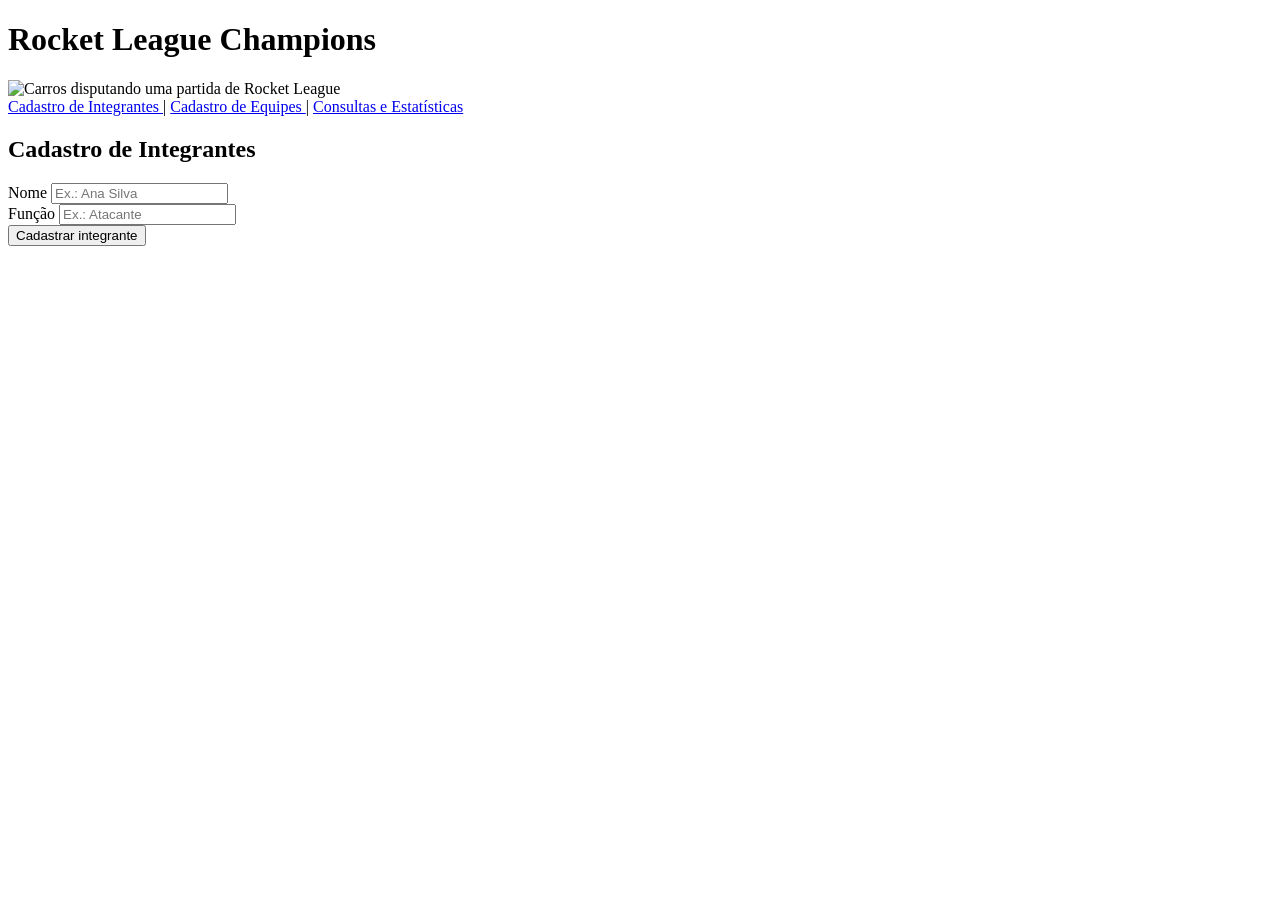
==== src/main/resources/static/index.html @ 13753cb2 "Implementando arquivos estaticos do frontend - versão 1.0" ====
<!DOCTYPE html>
<html lang="pt-BR">
<head>
    <meta charset="UTF-8">
    <meta name="viewport" content="width=device-width, initial-scale=1.0">

    <title>Rocket League Champions</title>

    <link rel="preconnect" href="https://fonts.googleapis.com">
    <link rel="preconnect" href="https://fonts.gstatic.com" crossorigin>

    <link
            href="https://fonts.googleapis.com/css2?family=Fredoka:wght@500;600;700&display=swap"
            rel="stylesheet"
    >

    <link rel="stylesheet" href="/css/style.css">
</head>

<body>
<div class="app-container">

    <header class="cabecalho">
        <h1>Rocket League Champions</h1>
    </header>

    <div class="banner">
        <img
                src="/images/Banner%20Rocket%20League.jpg"
                alt="Carros disputando uma partida de Rocket League"
        >
    </div>

    <nav class="menu-principal" aria-label="Navegação principal">

        <a href="#integrantes"
           class="ativo"
           data-tela="integrantes">
            Cadastro de Integrantes
        </a>

        <span class="separador">|</span>

        <a href="#equipes"
           data-tela="equipes">
            Cadastro de Equipes
        </a>

        <span class="separador">|</span>

        <a href="#consultas"
           data-tela="consultas">
            Consultas e Estatísticas
        </a>

    </nav>

    <main class="conteudo">
        <section id="secao-integrantes" class="secao-tela">

            <div class="painel-formulario">

                <h2>Cadastro de Integrantes</h2>

                <form id="formIntegrante">

                    <div class="campo">
                        <label for="nomeIntegrante">Nome</label>

                        <input
                                type="text"
                                id="nomeIntegrante"
                                maxlength="100"
                                placeholder="Ex.: Ana Silva"
                                required
                        >
                    </div>

                    <div class="campo">
                        <label for="funcaoIntegrante">Função</label>

                        <input
                                type="text"
                                id="funcaoIntegrante"
                                maxlength="100"
                                placeholder="Ex.: Atacante"
                                required
                        >
                    </div>

                    <button class="botao-principal" type="submit">
                        Cadastrar integrante
                    </button>

                    <p id="mensagemIntegrante"
                       class="mensagem"
                       role="status"
                       aria-live="polite">
                    </p>

                </form>
            </div>
        </section>

        <section id="secao-equipes"
                 class="secao-tela"
                 hidden>

            <div class="painel-formulario">

                <h2>Cadastro de Equipes</h2>

                <form id="formTime">

                    <div class="campo">
                        <label for="nomeDoClube">Nome do clube</label>

                        <input
                                type="text"
                                id="nomeDoClube"
                                maxlength="100"
                                placeholder="Ex.: Falcons"
                                required
                        >
                    </div>

                    <div class="campo">
                        <label for="dataTime">Data da escalação</label>

                        <input
                                type="date"
                                id="dataTime"
                                required
                        >
                    </div>

                    <fieldset class="grupo-integrantes">

                        <legend>Integrantes da equipe</legend>

                        <p class="texto-auxiliar">
                            Marque pelo menos um integrante cadastrado.
                        </p>

                        <div id="listaIntegrantes"
                             class="lista-integrantes"
                             aria-live="polite">

                            <p class="estado-lista">
                                Carregando integrantes...
                            </p>

                        </div>

                    </fieldset>

                    <button class="botao-principal" type="submit">
                        Cadastrar equipe
                    </button>

                    <p id="mensagemTime"
                       class="mensagem"
                       role="status"
                       aria-live="polite">
                    </p>

                </form>
            </div>
        </section>

        <!-- CONSULTAS -->
        <section id="secao-consultas"
                 class="secao-tela"
                 hidden>

            <div class="painel-formulario">

                <h2>Consultas e Estatísticas</h2>

                <p>
                    As telas de consulta poderão ser adicionadas aqui
                    depois dos cadastros.
                </p>

            </div>
        </section>

    </main>
</div>

<script src="/js/app.js" defer></script>
</body>
</html>
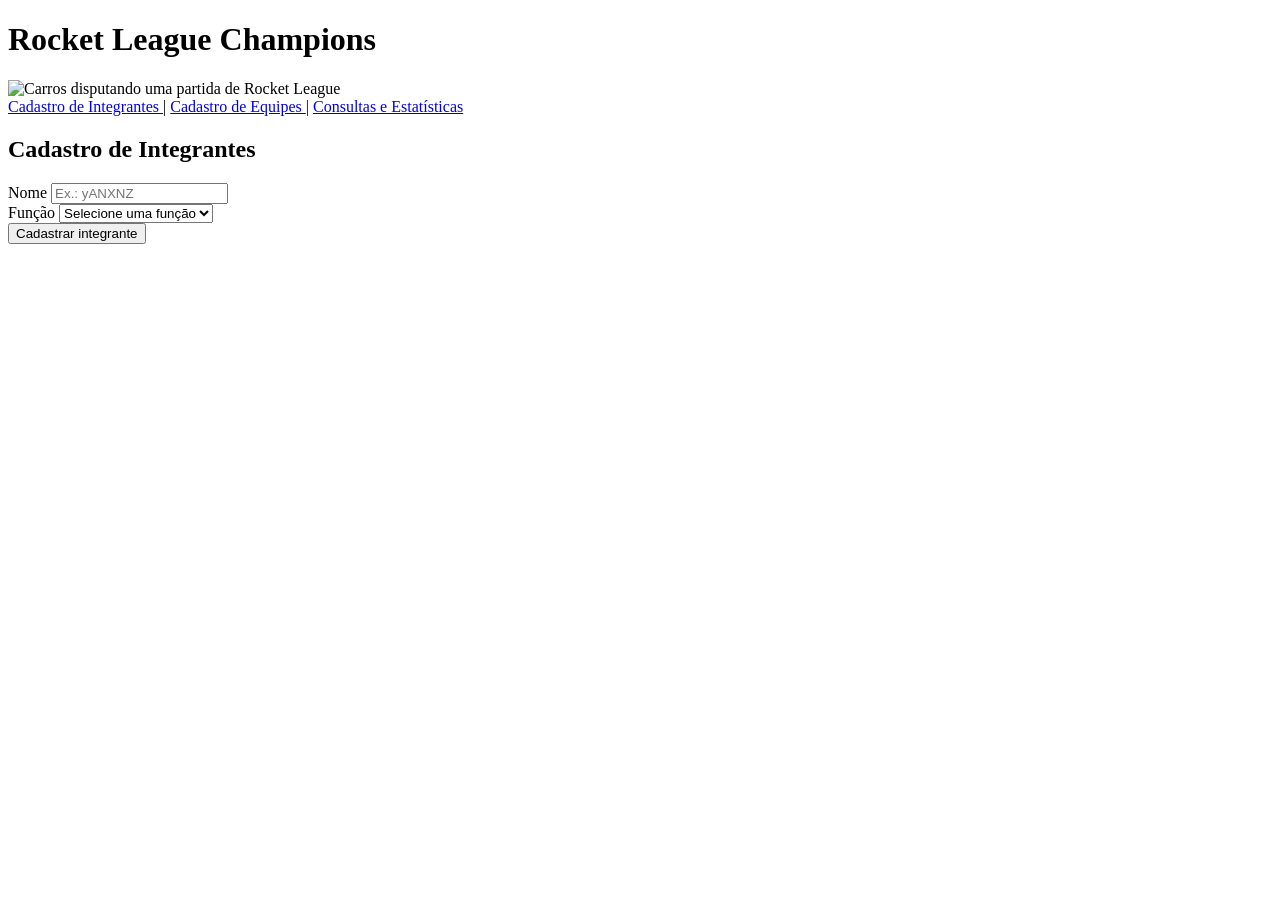
==== commit c184570d: "Ajustando regras de negócio - Funções predefinidas - validação no Service" ====
--- a/src/main/resources/static/index.html
+++ b/src/main/resources/static/index.html
@@ -71,7 +71,7 @@
                                 type="text"
                                 id="nomeIntegrante"
                                 maxlength="100"
-                                placeholder="Ex.: Ana Silva"
+                                placeholder="Ex.: yANXNZ"
                                 required
                         >
                     </div>
@@ -79,13 +79,12 @@
                     <div class="campo">
                         <label for="funcaoIntegrante">Função</label>
 
-                        <input
-                                type="text"
-                                id="funcaoIntegrante"
-                                maxlength="100"
-                                placeholder="Ex.: Atacante"
-                                required
-                        >
+                        <select id="funcaoIntegrante" required>
+                            <option value="">Selecione uma função</option>
+                            <option value="ATACANTE">Atacante</option>
+                            <option value="GOLEIRO">Goleiro</option>
+                            <option value="MEIA">Meia</option>
+                        </select>
                     </div>
 
                     <button class="botao-principal" type="submit">
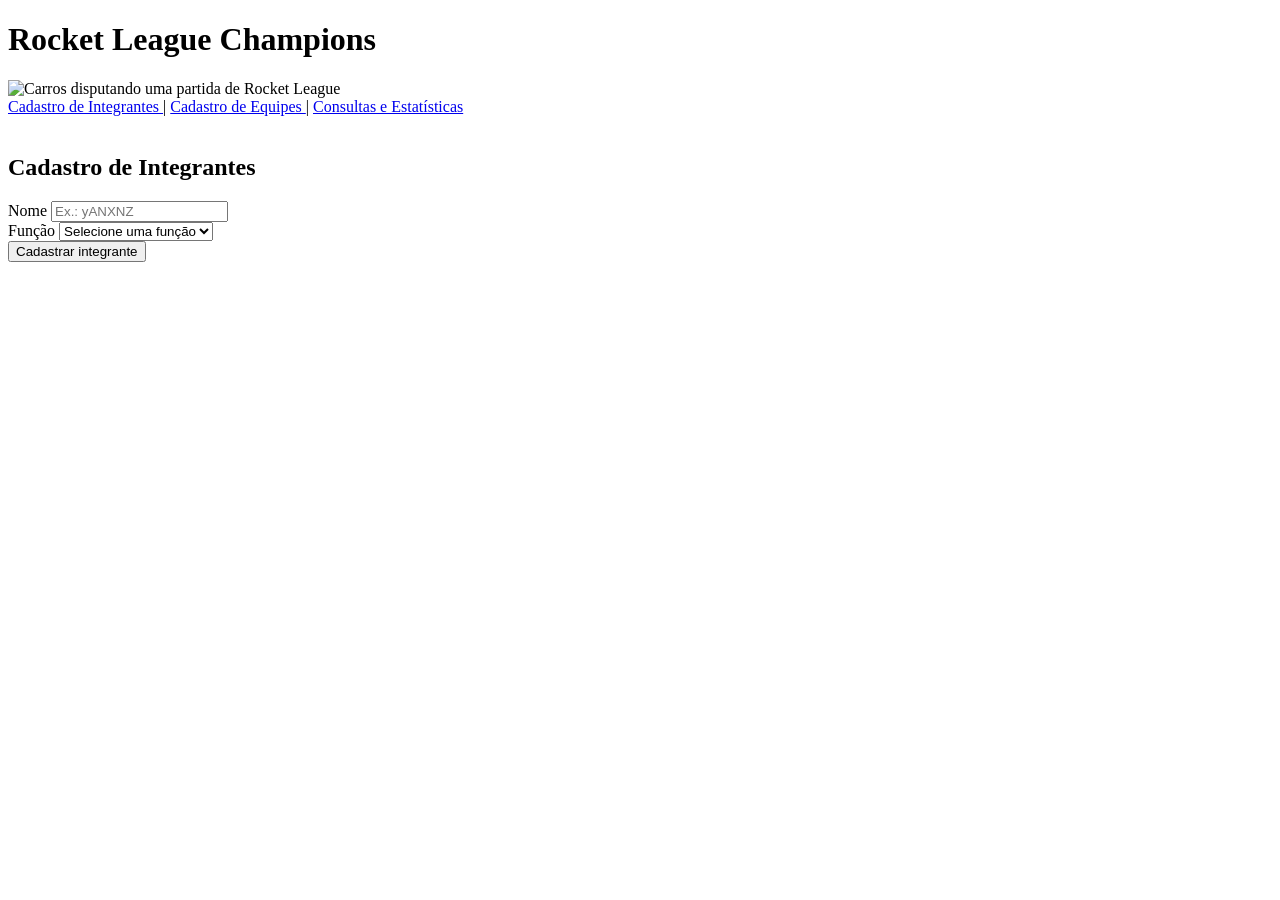
==== commit 1790851b: "Ajustando Layout e Mapeando endpoint consultaTimeDaData no Frontend" ====
--- a/src/main/resources/static/index.html
+++ b/src/main/resources/static/index.html
@@ -1,5 +1,6 @@
 <!DOCTYPE html>
 <html lang="pt-BR">
+
 <head>
     <meta charset="UTF-8">
     <meta name="viewport" content="width=device-width, initial-scale=1.0">
@@ -9,184 +10,349 @@
     <link rel="preconnect" href="https://fonts.googleapis.com">
     <link rel="preconnect" href="https://fonts.gstatic.com" crossorigin>
 
-    <link
-            href="https://fonts.googleapis.com/css2?family=Fredoka:wght@500;600;700&display=swap"
-            rel="stylesheet"
-    >
+    <link href="https://fonts.googleapis.com/css2?family=Russo+One&display=swap" rel="stylesheet">
 
     <link rel="stylesheet" href="/css/style.css">
 </head>
 
 <body>
-<div class="app-container">
-
-    <header class="cabecalho">
-        <h1>Rocket League Champions</h1>
-    </header>
-
-    <div class="banner">
-        <img
-                src="/images/Banner%20Rocket%20League.jpg"
-                alt="Carros disputando uma partida de Rocket League"
-        >
+    <div class="app-container">
+
+        <header class="cabecalho">
+            <h1>Rocket League Champions</h1>
+        </header>
+
+        <div class="banner">
+            <img src="/images/Banner%20Rocket%20League.jpg" alt="Carros disputando uma partida de Rocket League">
+        </div>
+
+        <nav class="menu-principal" aria-label="Navegação principal">
+
+            <a href="#integrantes" class="ativo" data-tela="integrantes">
+                Cadastro de Integrantes
+            </a>
+
+            <span class="separador">|</span>
+
+            <a href="#equipes" data-tela="equipes">
+                Cadastro de Equipes
+            </a>
+
+            <span class="separador">|</span>
+
+            <a href="#consultas" data-tela="consultas">
+                Consultas e Estatísticas
+            </a>
+
+        </nav>
+
+        <main class="conteudo">
+            <section id="secao-integrantes" class="secao-tela">
+
+                <div class="painel-formulario">
+
+                    <img src="/images/octane-laranja-equipe-laranja.png" alt="" class="decoracao-octane"
+                        aria-hidden="true">
+
+                    <h2>Cadastro de Integrantes</h2>
+
+                    <form id="formIntegrante">
+
+                        <div class="campo">
+                            <label for="nomeIntegrante">Nome</label>
+
+                            <input type="text" id="nomeIntegrante" maxlength="100" placeholder="Ex.: yANXNZ"
+                                required>
+                        </div>
+
+                        <div class="campo">
+                            <label for="funcaoIntegrante">Função</label>
+
+                            <select id="funcaoIntegrante" required>
+                                <option value="">Selecione uma função</option>
+                                <option value="ATACANTE">Atacante</option>
+                                <option value="GOLEIRO">Goleiro</option>
+                                <option value="MEIA">Meia</option>
+                            </select>
+                        </div>
+
+                        <button class="botao-principal" type="submit">
+                            Cadastrar integrante
+                        </button>
+
+                        <p id="mensagemIntegrante" class="mensagem" role="status" aria-live="polite">
+                        </p>
+
+                    </form>
+                </div>
+            </section>
+
+            <section id="secao-equipes" class="secao-tela" hidden>
+
+                <div class="painel-formulario">
+
+                    <img src="/images/octane-laranja-equipe-laranja.png" alt="" class="decoracao-octane"
+                        aria-hidden="true">
+
+                    <h2>Cadastro de Equipes</h2>
+
+                    <form id="formTime">
+
+                        <div class="campo">
+                            <label for="nomeDoClube">Nome do clube</label>
+
+                            <input type="text" id="nomeDoClube" maxlength="100" placeholder="Ex.: G2" required>
+                        </div>
+
+                        <div class="campo">
+                            <label for="dataTime">Data da escalação</label>
+
+                            <input type="date" id="dataTime" required>
+                        </div>
+
+                        <fieldset class="grupo-integrantes">
+
+                            <legend>Integrantes da equipe</legend>
+
+                            <p class="texto-auxiliar">
+                                Escolha os integrantes que farão parte da equipe.
+                            </p>
+
+                            <div class="campo campo-integrante">
+                                <label for="selectIntegrante">
+                                    Adicionar integrante
+                                </label>
+
+                                <select id="selectIntegrante" disabled>
+                                    <option value="">
+                                        Carregando integrantes...
+                                    </option>
+                                </select>
+                            </div>
+
+                            <div class="lista-selecionados">
+
+                                <div class="cabecalho-selecionados">
+                                    <span>Nome</span>
+                                    <span>Função</span>
+                                    <span aria-hidden="true"></span>
+                                </div>
+
+                                <div id="integrantesSelecionados" class="integrantes-selecionados" aria-live="polite">
+                                    <p class="estado-lista">
+                                        Nenhum integrante selecionado.
+                                    </p>
+                                </div>
+
+                            </div>
+
+                        </fieldset>
+
+                        <button class="botao-principal" type="submit">
+                            Cadastrar equipe
+                        </button>
+
+                        <p id="mensagemTime" class="mensagem" role="status" aria-live="polite">
+                        </p>
+
+                    </form>
+                </div>
+            </section>
+
+            <section id="secao-consultas" class="secao-tela" hidden>
+
+                <div class="painel-consultas">
+
+                    <h2>Consultas e Estatísticas</h2>
+
+                    <div class="grade-consultas">
+
+                        <div class="cartao-consulta">
+                            <h3>Integrante mais usado</h3>
+
+                            <div class="filtro-datas">
+                                <div class="campo-data">
+                                    <label for="dataInicialIntegranteMaisUsado">Data inicial</label>
+                                    <input type="date" id="dataInicialIntegranteMaisUsado">
+                                </div>
+                                <div class="campo-data">
+                                    <label for="dataFinalIntegranteMaisUsado">Data final</label>
+                                    <input type="date" id="dataFinalIntegranteMaisUsado">
+                                </div>
+                            </div>
+
+                            <button class="botao-consultar botao-consultar--bloco" type="button"
+                                id="botaoIntegranteMaisUsado">
+                                Consultar
+                            </button>
+
+                            <div class="resultado-consulta" id="resultadoIntegranteMaisUsado">
+                                <span class="resultado-subtitulo">Selecione um período e consulte.</span>
+                            </div>
+                        </div>
+
+                        <div class="cartao-consulta">
+                            <h3>Função mais recorrente</h3>
+
+                            <div class="filtro-datas">
+                                <div class="campo-data">
+                                    <label for="dataInicialFuncaoMaisRecorrente">Data inicial</label>
+                                    <input type="date" id="dataInicialFuncaoMaisRecorrente">
+                                </div>
+                                <div class="campo-data">
+                                    <label for="dataFinalFuncaoMaisRecorrente">Data final</label>
+                                    <input type="date" id="dataFinalFuncaoMaisRecorrente">
+                                </div>
+                            </div>
+
+                            <button class="botao-consultar botao-consultar--bloco" type="button"
+                                id="botaoFuncaoMaisRecorrente">
+                                Consultar
+                            </button>
+
+                            <div class="resultado-consulta" id="resultadoFuncaoMaisRecorrente">
+                                <span class="resultado-subtitulo">Selecione um período e consulte.</span>
+                            </div>
+                        </div>
+
+                        <div class="cartao-consulta">
+                            <h3>Clube mais recorrente</h3>
+
+                            <div class="filtro-datas">
+                                <div class="campo-data">
+                                    <label for="dataInicialClubeMaisRecorrente">Data inicial</label>
+                                    <input type="date" id="dataInicialClubeMaisRecorrente">
+                                </div>
+                                <div class="campo-data">
+                                    <label for="dataFinalClubeMaisRecorrente">Data final</label>
+                                    <input type="date" id="dataFinalClubeMaisRecorrente">
+                                </div>
+                            </div>
+
+                            <button class="botao-consultar botao-consultar--bloco" type="button"
+                                id="botaoClubeMaisRecorrente">
+                                Consultar
+                            </button>
+
+                            <div class="resultado-consulta" id="resultadoClubeMaisRecorrente">
+                                <span class="resultado-subtitulo">Selecione um período e consulte.</span>
+                            </div>
+                        </div>
+
+                    </div>
+
+                    <div class="grade-consultas grade-consultas--dupla">
+
+                        <div class="cartao-consulta">
+                            <h3>Time da data</h3>
+
+                            <div class="filtro-datas">
+                                <div class="campo-data">
+                                    <label for="dataTimeDaData">Data</label>
+                                    <input type="date" id="dataTimeDaData">
+                                </div>
+                                <button class="botao-consultar" type="button" id="botaoTimeDaData">
+                                    Consultar
+                                </button>
+                            </div>
+
+                            <p class="resultado-subtitulo" id="nomeTimeDaData"></p>
+
+                            <table class="tabela-resultado" id="tabelaTimeDaData">
+                                <thead>
+                                    <tr>
+                                        <th>Nome</th>
+                                        <th>Função</th>
+                                    </tr>
+                                </thead>
+                                <tbody>
+                                    <tr>
+                                        <td colspan="2">Selecione uma data e consulte.</td>
+                                    </tr>
+                                </tbody>
+                            </table>
+                        </div>
+
+                        <div class="cartao-consulta">
+                            <h3>Integrantes do time mais recorrente</h3>
+
+                            <div class="filtro-datas">
+                                <div class="campo-data">
+                                    <label for="dataInicialTimeMaisRecorrente">Data inicial</label>
+                                    <input type="date" id="dataInicialTimeMaisRecorrente">
+                                </div>
+                                <div class="campo-data">
+                                    <label for="dataFinalTimeMaisRecorrente">Data final</label>
+                                    <input type="date" id="dataFinalTimeMaisRecorrente">
+                                </div>
+                                <button class="botao-consultar" type="button" id="botaoTimeMaisRecorrente">
+                                    Consultar
+                                </button>
+                            </div>
+
+                            <ul class="lista-resultado" id="listaTimeMaisRecorrente">
+                                <li>Selecione um período e consulte.</li>
+                            </ul>
+                        </div>
+
+                    </div>
+
+                    <div class="grade-consultas grade-consultas--dupla">
+
+                        <div class="cartao-consulta">
+                            <h3>Clubes no período</h3>
+
+                            <div class="filtro-datas">
+                                <div class="campo-data">
+                                    <label for="dataInicialClubesPeriodo">Data inicial</label>
+                                    <input type="date" id="dataInicialClubesPeriodo">
+                                </div>
+                                <div class="campo-data">
+                                    <label for="dataFinalClubesPeriodo">Data final</label>
+                                    <input type="date" id="dataFinalClubesPeriodo">
+                                </div>
+                                <button class="botao-consultar" type="button" id="botaoClubesPeriodo">
+                                    Consultar
+                                </button>
+                            </div>
+
+                            <div class="grafico-barras" id="graficoClubesPeriodo">
+                                <p class="estado-lista">Selecione um período e consulte.</p>
+                            </div>
+                        </div>
+
+                        <div class="cartao-consulta">
+                            <h3>Contagem por função</h3>
+
+                            <div class="filtro-datas">
+                                <div class="campo-data">
+                                    <label for="dataInicialContagemFuncao">Data inicial</label>
+                                    <input type="date" id="dataInicialContagemFuncao">
+                                </div>
+                                <div class="campo-data">
+                                    <label for="dataFinalContagemFuncao">Data final</label>
+                                    <input type="date" id="dataFinalContagemFuncao">
+                                </div>
+                                <button class="botao-consultar" type="button" id="botaoContagemFuncao">
+                                    Consultar
+                                </button>
+                            </div>
+
+                            <div class="grafico-barras" id="graficoContagemFuncao">
+                                <p class="estado-lista">Selecione um período e consulte.</p>
+                            </div>
+                        </div>
+
+                    </div>
+
+                </div>
+
+            </section>
+
+        </main>
     </div>
 
-    <nav class="menu-principal" aria-label="Navegação principal">
-
-        <a href="#integrantes"
-           class="ativo"
-           data-tela="integrantes">
-            Cadastro de Integrantes
-        </a>
-
-        <span class="separador">|</span>
-
-        <a href="#equipes"
-           data-tela="equipes">
-            Cadastro de Equipes
-        </a>
-
-        <span class="separador">|</span>
-
-        <a href="#consultas"
-           data-tela="consultas">
-            Consultas e Estatísticas
-        </a>
-
-    </nav>
-
-    <main class="conteudo">
-        <section id="secao-integrantes" class="secao-tela">
-
-            <div class="painel-formulario">
-
-                <h2>Cadastro de Integrantes</h2>
-
-                <form id="formIntegrante">
-
-                    <div class="campo">
-                        <label for="nomeIntegrante">Nome</label>
-
-                        <input
-                                type="text"
-                                id="nomeIntegrante"
-                                maxlength="100"
-                                placeholder="Ex.: yANXNZ"
-                                required
-                        >
-                    </div>
-
-                    <div class="campo">
-                        <label for="funcaoIntegrante">Função</label>
-
-                        <select id="funcaoIntegrante" required>
-                            <option value="">Selecione uma função</option>
-                            <option value="ATACANTE">Atacante</option>
-                            <option value="GOLEIRO">Goleiro</option>
-                            <option value="MEIA">Meia</option>
-                        </select>
-                    </div>
-
-                    <button class="botao-principal" type="submit">
-                        Cadastrar integrante
-                    </button>
-
-                    <p id="mensagemIntegrante"
-                       class="mensagem"
-                       role="status"
-                       aria-live="polite">
-                    </p>
-
-                </form>
-            </div>
-        </section>
-
-        <section id="secao-equipes"
-                 class="secao-tela"
-                 hidden>
-
-            <div class="painel-formulario">
-
-                <h2>Cadastro de Equipes</h2>
-
-                <form id="formTime">
-
-                    <div class="campo">
-                        <label for="nomeDoClube">Nome do clube</label>
-
-                        <input
-                                type="text"
-                                id="nomeDoClube"
-                                maxlength="100"
-                                placeholder="Ex.: Falcons"
-                                required
-                        >
-                    </div>
-
-                    <div class="campo">
-                        <label for="dataTime">Data da escalação</label>
-
-                        <input
-                                type="date"
-                                id="dataTime"
-                                required
-                        >
-                    </div>
-
-                    <fieldset class="grupo-integrantes">
-
-                        <legend>Integrantes da equipe</legend>
-
-                        <p class="texto-auxiliar">
-                            Marque pelo menos um integrante cadastrado.
-                        </p>
-
-                        <div id="listaIntegrantes"
-                             class="lista-integrantes"
-                             aria-live="polite">
-
-                            <p class="estado-lista">
-                                Carregando integrantes...
-                            </p>
-
-                        </div>
-
-                    </fieldset>
-
-                    <button class="botao-principal" type="submit">
-                        Cadastrar equipe
-                    </button>
-
-                    <p id="mensagemTime"
-                       class="mensagem"
-                       role="status"
-                       aria-live="polite">
-                    </p>
-
-                </form>
-            </div>
-        </section>
-
-        <!-- CONSULTAS -->
-        <section id="secao-consultas"
-                 class="secao-tela"
-                 hidden>
-
-            <div class="painel-formulario">
-
-                <h2>Consultas e Estatísticas</h2>
-
-                <p>
-                    As telas de consulta poderão ser adicionadas aqui
-                    depois dos cadastros.
-                </p>
-
-            </div>
-        </section>
-
-    </main>
-</div>
-
-<script src="/js/app.js" defer></script>
+    <script src="/js/app.js" defer></script>
 </body>
-</html>+
+</html>
